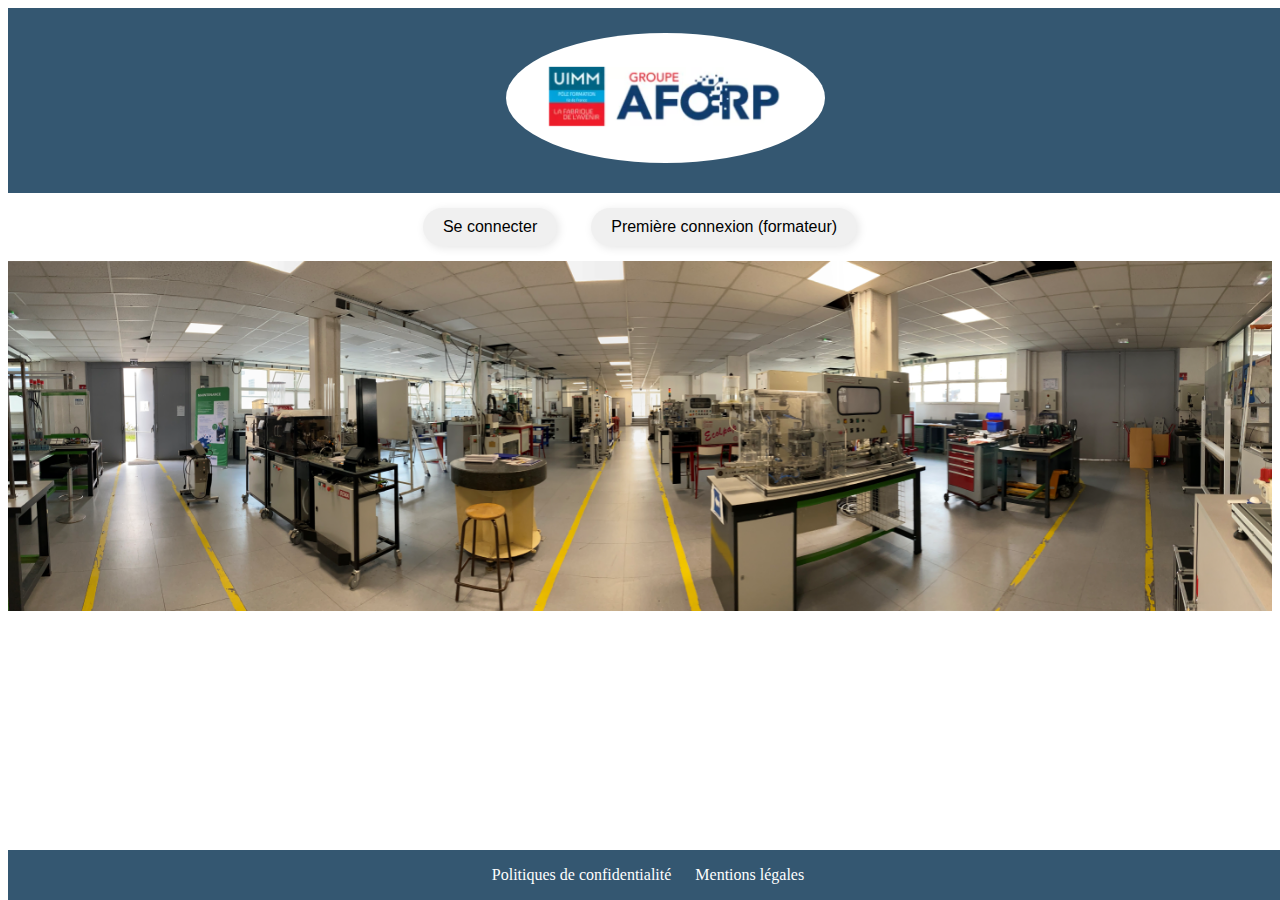
==== index.html @ 43adad0c "Version avec index et accueil formateur" ====
<!DOCTYPE html>
<html lang="en">
<head>
  <meta charset="UTF-8">
  <meta name="viewport" content="width=device-width, initial-scale=1.0">
  <title>Bienvenue</title>
  <link rel="stylesheet" href="ressources/styles/styleIndex.css">
</head>
<body>
      <header>
              <img src="/ressources/images/logo_aforp.png">
      </header>
      <div class="divBouton">
              <button type="button" id="loginButton">Se connecter</button>
              <input type="submit" value="Première connexion (formateur)">
              
      </div>
      <div class="divImageDeFond">

            <img src="/ressources/images/panorama_atelier.png">
      </div>
      <div class="divFondBlancBas">

      </div>
      <!-- Formulaire de connexion modale masqué -->
<!-- Formulaire de connexion modale -->
<div id="loginForm" class="modal" style="display: none;">
  <div class="modal-content">
      <span class="close-button" onclick="hideLoginForm()">&times;</span>
      <form action="login.php" method="post">
          <label for="email">Adresse mail:</label>
          <input type="email" id="email" name="email" required>
          
          <label for="password">Mot de passe:</label>
          <input type="password" id="password" name="password" required>
          
          <!-- Ajout d'un champ radio pour sélectionner le type de profil -->
          <input type="radio" id="formateur" name="profil" value="formateur" required>
          <label for="formateur">Formateur</label>
          <input type="radio" id="apprenti" name="profil" value="apprenti">
          <label for="apprenti">Apprenti</label>

          <input type="submit" value="Connexion">
      </form>
  </div>
</div>

</div>

      <footer>
        <a href="chemin_vers_la_politique_de_confidentialite.html" class="footer-link">Politiques de confidentialité</a>
        <a href="chemin_vers_les_mentions_legales.html" class="footer-link">Mentions légales</a>
      </footer>
  
  <script>
// Fonction pour afficher le formulaire de connexion
function showLoginForm() {
    document.getElementById('loginForm').style.display = 'block';
}

// Fonction pour cacher le formulaire de connexion
function hideLoginForm() {
    document.getElementById('loginForm').style.display = 'none';
}

// Ajouter un écouteur d'événements au bouton de connexion
document.getElementById('loginButton').addEventListener('click', showLoginForm);
</script>

</body>
</html>
---- ressources/styles/styleIndex.css ----
header {
  background-color: #345771; /* Changez cette couleur pour celle que vous souhaitez */
  text-align: center; /* Centre le contenu du header */
  padding: 10px 0; /* Ajoute un peu d'espace autour du contenu */
  width: 100%;
  padding: 2%;

}

header img {
  height: 130px; /* ou la taille que vous souhaitez pour votre logo */
  width: auto; /* maintient l'aspect ratio de l'image */
  border-radius: 50%;
}

.divBouton input[type="submit"],
.divBouton button {
  background-color: #f0f0f0; /* Couleur de fond du bouton */
  color: #000; /* Couleur du texte du bouton */
  padding: 10px 20px; /* Espacement intérieur pour rendre le bouton plus grand */
  border: none; /* Supprime la bordure par défaut */
  border-radius: 20px; /* Arrondit les coins du bouton */
  font-size: 16px; /* Taille du texte */
  cursor: pointer; /* Change le curseur lorsque vous survolez le bouton */
  box-shadow: 2px 2px 10px rgba(0, 0, 0, 0.1); /* Ajoute une légère ombre */
  margin: 15px; /* Espacement autour du bouton */
  transition: background-color 0.3s ease; /* Anime le changement de couleur de fond */
}

.divBouton input[type="submit"]:hover,
.divBouton button:hover {
  background-color: #e0e0e0; /* Couleur de fond du bouton au survol */
}



.divBouton input[type="submit"]:hover {
  background-color: #e0e0e0; /* Couleur de fond du bouton au survol */
}

.divBouton {
  text-align: center; /* Centre les boutons dans la div */
  /* Autres styles nécessaires pour positionner la div elle-même, si nécessaire */
}



.divImageDeFond {
  width: 100%;
  overflow: hidden; /* pour s'assurer que l'image ne dépasse pas du conteneur */
}

.divImageDeFond img {
  width: 100%;
  height: auto; /* Ajuste la hauteur tout en conservant le ratio d'aspect de l'image */
  
}

.divFondBlancBas {
  padding: 5em 0; /* Par exemple, cela donnerait un padding vertical sans affecter les côtés horizontaux */
}




footer {
  background-color: #345771;
  color: white;
  text-align: center;
  padding: 1em 0;
  position: fixed; /* Pour eviter le scroll de la page */
  bottom: 0;
  width: 100%;
}

.footer-link {
  display: inline-block; /* ou 'block' si vous voulez que chaque lien soit sur une ligne séparée */
  margin: 0 10px; /* ajustez l'espacement selon vos besoins */
  color: white; /* ou toute autre couleur de texte souhaitée */
  text-decoration: none; /* retire le soulignement par défaut des liens */
}

.footer-link:hover {
  text-decoration: underline; /* ajoute un soulignement au survol pour indiquer qu'il s'agit d'un lien */
}

/* Style pour le modal background */
.modal {
  display: none; /* Masqué par défaut */
  position: fixed; /* Position fixe par rapport à la fenêtre de visualisation */
  z-index: 1; /* S'assure que le modal est au-dessus des autres éléments */
  left: 0;
  top: 0;
  width: 100%; /* Largeur totale */
  height: 100%; /* Hauteur totale */
  overflow: auto; /* Permet le scroll si nécessaire */
  background-color: rgb(0,0,0); /* Fond noir */
  background-color: rgba(0,0,0,0.4); /* Noir avec opacité */
}

/* Style pour le contenu modal */
.modal-content {
  background-color: #fefefe;
  margin: 15% auto; /* 15% du haut et centré horizontalement */
  padding: 20px;
  border: 1px solid #888;
  width: 30%; /* Largeur du contenu modal */

  
}

/* Style pour le bouton de fermeture */
.close-button {
  color: #aaa;
  float: right;
  font-size: 28px;
  font-weight: bold;
}

.close-button:hover,
.close-button:focus {
  color: black;
  text-decoration: none;
  cursor: pointer;
}
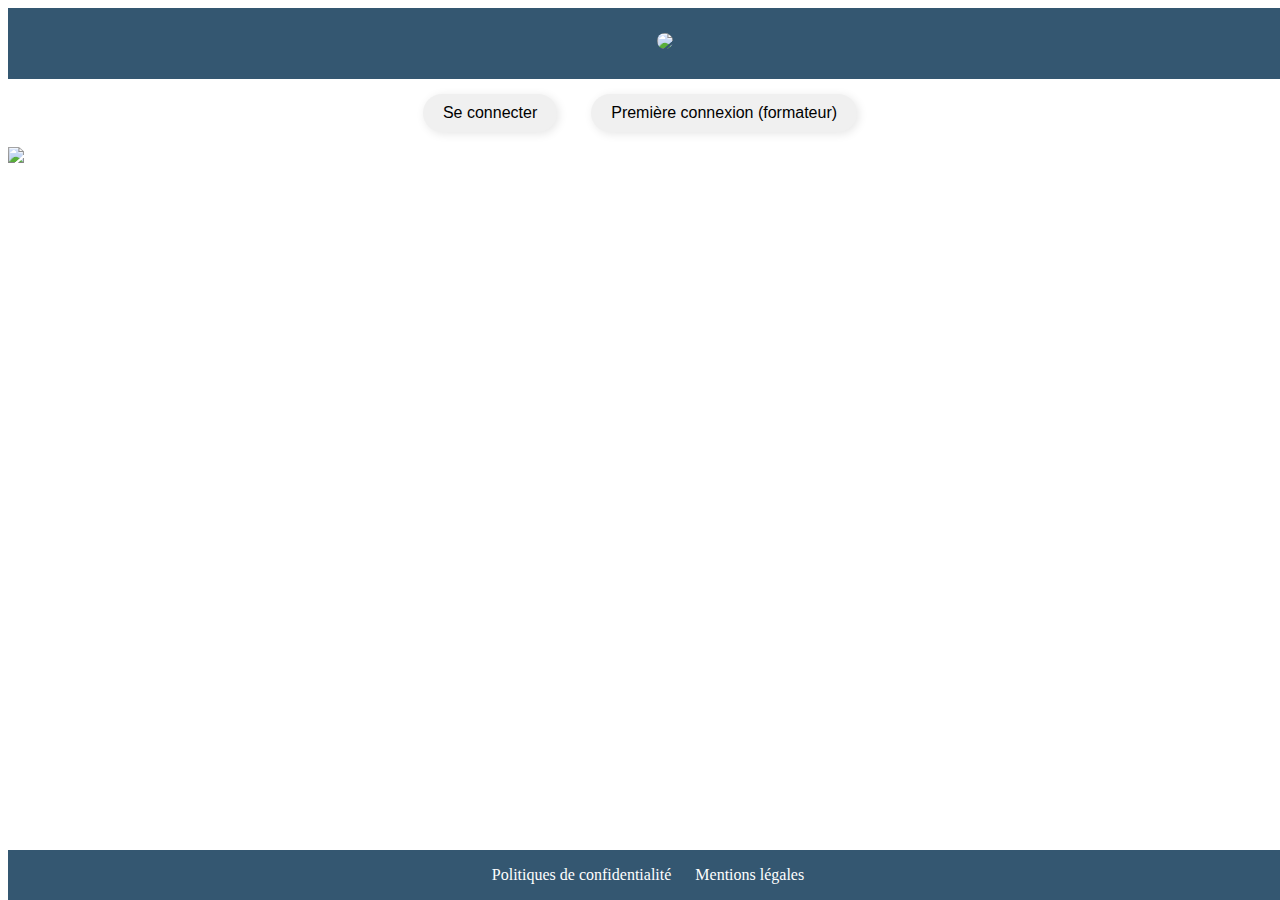
==== commit a0559baf: "Modification avec authentification/redirection" ====
--- a/index.html
+++ b/index.html
@@ -8,7 +8,7 @@
 </head>
 <body>
       <header>
-              <img src="/ressources/images/logo_aforp.png">
+              <img src="/EASACESS/ressources/images/logo_aforp.png">
       </header>
       <div class="divBouton">
               <button type="button" id="loginButton">Se connecter</button>
@@ -17,7 +17,7 @@
       </div>
       <div class="divImageDeFond">
 
-            <img src="/ressources/images/panorama_atelier.png">
+            <img src="/EASACESS/ressources/images/panorama_atelier.png">
       </div>
       <div class="divFondBlancBas">
 
@@ -27,7 +27,7 @@
 <div id="loginForm" class="modal" style="display: none;">
   <div class="modal-content">
       <span class="close-button" onclick="hideLoginForm()">&times;</span>
-      <form action="login.php" method="post">
+      <form action="/EASACESS/controleurs/authentification.php" method="post">
           <label for="email">Adresse mail:</label>
           <input type="email" id="email" name="email" required>
           
